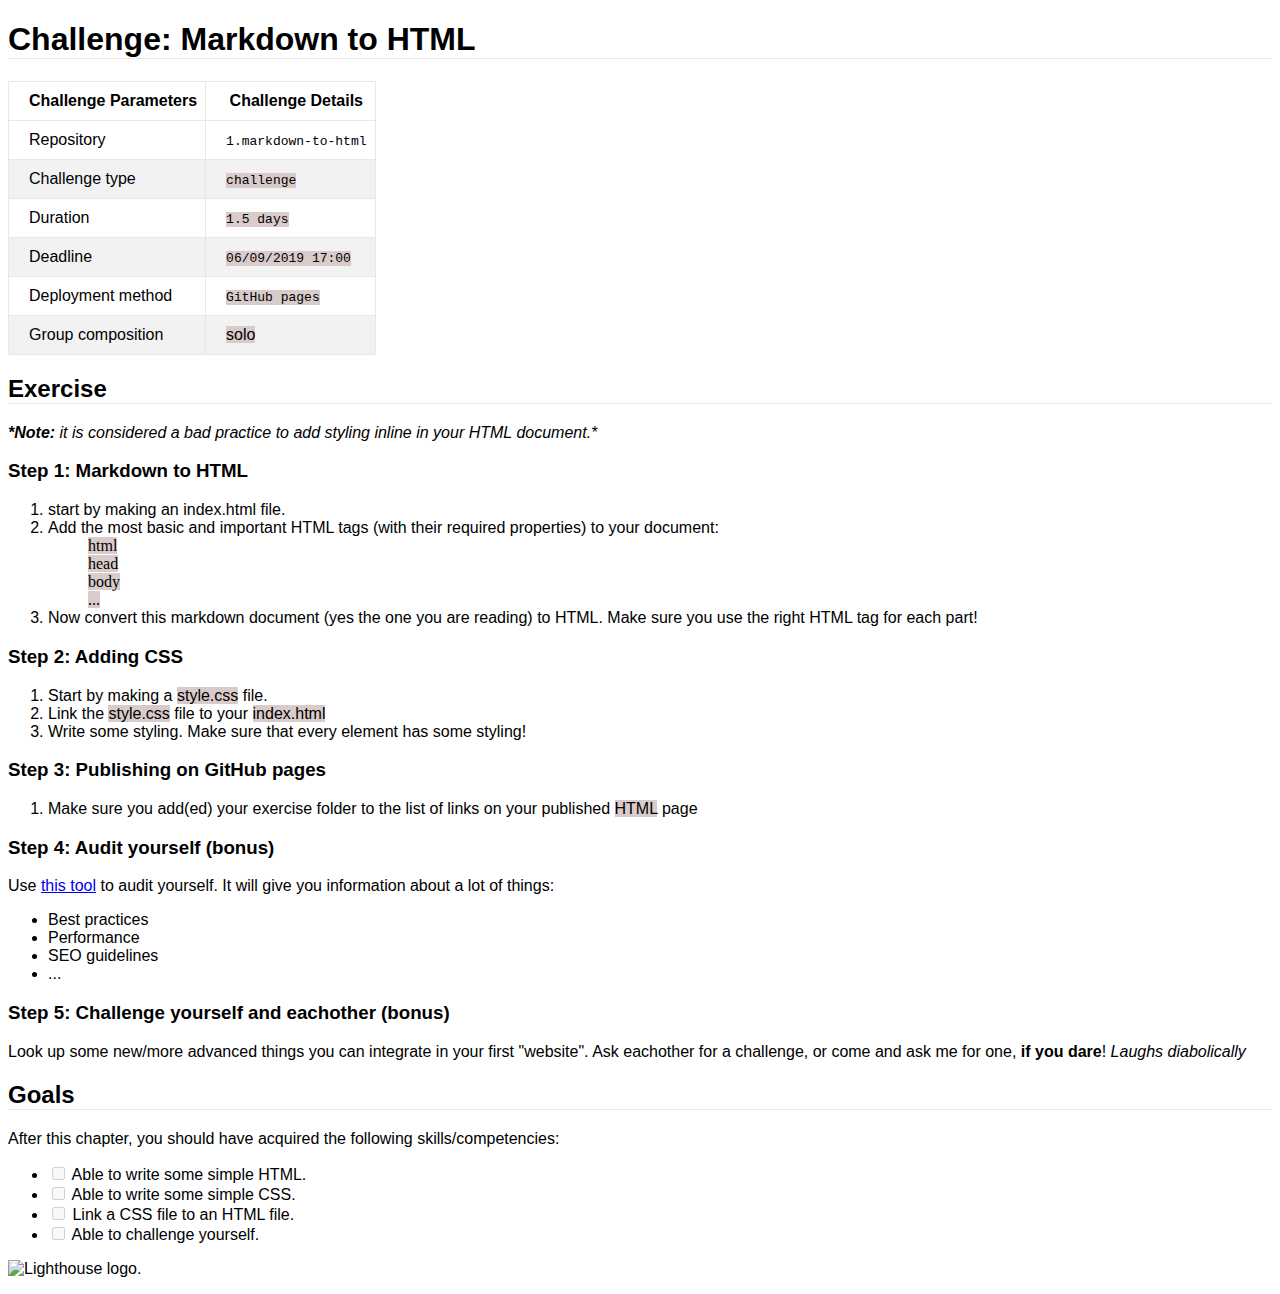
==== Exercises/HTML/index.html @ e8abb39e "Add files via upload" ====
<!DOCTYPE html>
<html lang="en">
<head>
    <meta charset="UTF-8">
    <meta name="viewport" content="width=device-width, initial-scale=1.0">
    <meta http-equiv="X-UA-Compatible" content="ie=edge">
    <link rel="stylesheet" href="style.css">
    <title>Document</title>
</head>
<body>
    


<h1>Challenge: Markdown to HTML</h1>
<table>

<tr>
<th>Challenge Parameters</th>
<th>Challenge Details</th>
</tr>


<tr>
<td>Repository</td>
<td><code><span class="highliht">1.markdown-to-html</span></code></td>
</tr>
<tr>
<td>Challenge type</td>
<td><code><span class ="highlight">challenge</span></code></td>
</tr>
<tr>
<td>Duration</td>
<td><code><span class ="highlight">1.5 days</span></code></td>
</tr>
<tr>
<td>Deadline</td>
<td><code><span class ="highlight">06/09/2019 17:00</span></code></td>
</tr>
<tr>
<td>Deployment method</td>
<td><code><span class ="highlight">GitHub pages</span></code></td>
</tr>
<tr>
<td>Group composition</td>
<td><span class ="highlight">solo</span></td>
</tr>
</table>

<h2>Exercise</h2>
<div class="Note">
<p><strong>*Note:</strong> it is considered a bad practice to add styling inline in your HTML document.*</p>
</div>

<h3>Step 1: Markdown to HTML</h3>
<ol>
<li>start by making an <span class="index.html">index.html </span> file.</li>
<li>Add the most basic and important HTML tags (with their required properties) to your document:</li>
<ul><span class ="highlight">html</span></mark></ul>
<ul><span class ="highlight">head</span></ul>
<ul><span class ="highlight">body</span></ul>
<ul><span class="highlight">...</span></ul>
</ul>
</li>
<li>Now convert this markdown document (yes the one you are reading) to HTML. Make sure you use the right HTML tag for each part!</li>
</ol>
<h3>Step 2: Adding CSS</h3>
<ol>
<li>Start by making a <span class ="highlight">style.css</span> file.</li>
<li>Link the <span class ="highlight">style.css</span> file to your <span class ="highlight">index.html</span></li>
<li>Write some styling. Make sure that every element has some styling!</li>
</ol>
<h3>Step 3: Publishing on GitHub pages</h3>
<ol>
<li>Make sure you add(ed) your exercise folder to the list of links on your published <span class ="highlight">HTML</span> page</li>
</ol>
<h3>Step 4: Audit yourself (bonus)</h3>
<p>Use <a href="https://developers.google.com/web/tools/lighthouse/">this tool</a> to audit yourself. It will give you information about a lot of things:</p>
<ul>
<li>Best practices</li>
<li>Performance</li>
<li>SEO guidelines</li>
<li>...</li>
</ul>
<h3>Step 5: Challenge yourself and eachother (bonus)</h3>
<p>Look up some new/more advanced things you can integrate in your first &quot;website&quot;. Ask eachother for a challenge, or come and ask me for one, <strong>if you dare</strong>! <em>Laughs diabolically</em></p>
<h2>Goals</h2>
<p>After this chapter, you should have acquired the following skills/competencies:</p>
<ul class="blocklist">

    <li class="blocklist-item"><input id="" class= "checkbox" type="checkbox" disabled=""> Able to write some simple HTML.</li>

    <li class="blocklist-item"><input id="" class= "checkbox" type="checkbox" disabled=""> Able to write some simple CSS.</li>

    <li class="blocklist-item"><input id="" class= "checkbox" type="checkbox" disabled=""> Link a CSS file to an HTML file.</li>

    <li class="blocklist-item"><input id="" class= "checkbox" type="checkbox" disabled=""> Able to challenge yourself.</li>

</ul>
<p>
    <img width="40%" src="./assets/lighthouse.png" alt="Lighthouse logo.">
</p>

</body>
</html>
---- Exercises/HTML/style.css ----
/*table border*/

table{
    border-collapse: collapse;

}

/*header cell*/
th{
    border: 1px solid #ede5e1;
}

th{
    background-color: white;
}
td {
    border: 1px solid #ede5e1;
}
tr:nth-child(odd) {background-color: #f2f2f2;}

/*table font*/
table{
 font-family: 'Segoe UI', Tahoma, Geneva, Verdana, sans-serif
}

/*header line*/
h1 { 
    border-bottom: 1px solid #ede5e1; 
}
/*note line*/
.Note{
    font-style: italic;
}

.Note{
    font-family: 'Segoe UI', Tahoma, Geneva, Verdana, sans-serif;
}
.index.html{
    font-family: SFMono-Regular,Consolas,Liberation Mono,Menlo,monospace;
}
.index.html{
    background-color: #d9cbca;
    color: black;
}

.start{
    font-family: 'Segoe UI', Tahoma, Geneva, Verdana, sans-serif
}

/*h3*/
h3{
    font-family: 'Segoe UI', Tahoma, Geneva, Verdana, sans-serif
}

/*listed items*/
li{
    font-family: 'Segoe UI', Tahoma, Geneva, Verdana, sans-serif
}

/*paragraphs*/ 
p{
    font-family: 'Segoe UI', Tahoma, Geneva, Verdana, sans-serif
}

/*header 2*/
h2{
    font-family: 'Segoe UI', Tahoma, Geneva, Verdana, sans-serif
}

h2{
    border-bottom: 1px solid #ede5e1;
}

/*header 1*/
h1{
    font-family: 'Segoe UI', Tahoma, Geneva, Verdana, sans-serif
}

/*table padding*/

tr, th, td{
    padding-top: 10px;
    padding-right: 8px;
    padding-bottom: 10px;
    padding-left: 20px;
}

/*highlights*/
.highlight {
    background-color: #d9cbca;
    color: black;
  }
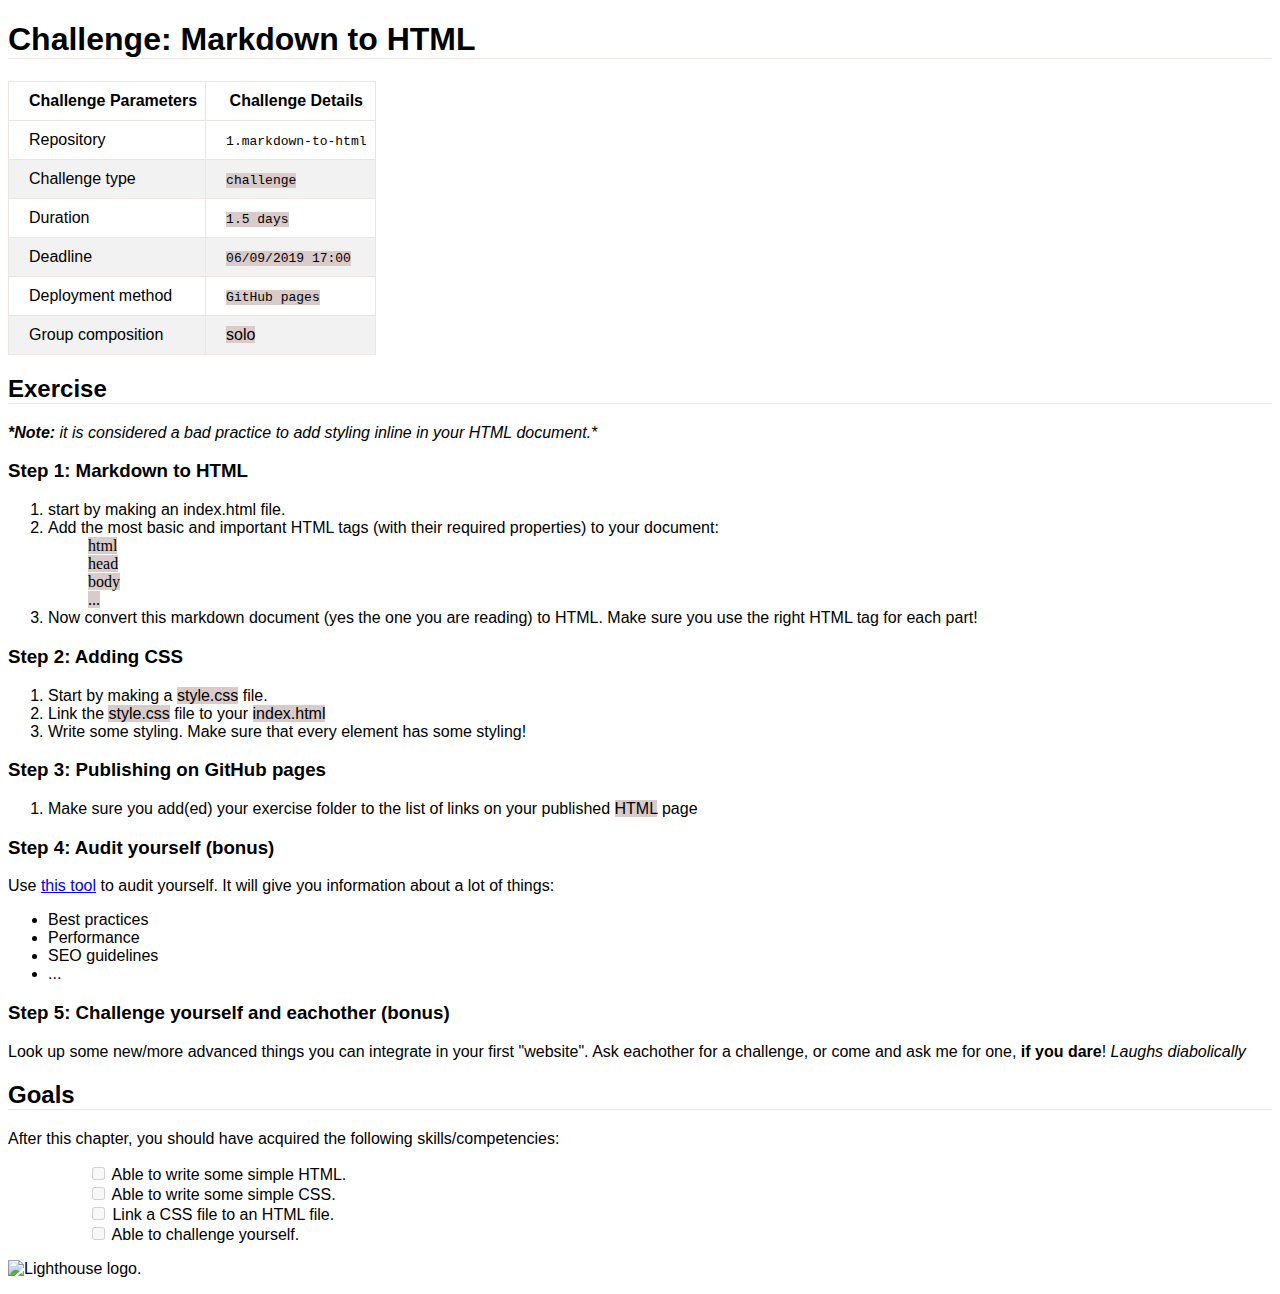
==== commit 3dbc4438: "Add files via upload" ====
--- a/Exercises/HTML/index.html
+++ b/Exercises/HTML/index.html
@@ -87,13 +87,13 @@
 <p>After this chapter, you should have acquired the following skills/competencies:</p>
 <ul class="blocklist">
 
-    <li class="blocklist-item"><input id="" class= "checkbox" type="checkbox" disabled=""> Able to write some simple HTML.</li>
+<ul class="blocklist-item"><input id="" class= "checkbox" type="checkbox" disabled=""> Able to write some simple HTML.</ul>
 
-    <li class="blocklist-item"><input id="" class= "checkbox" type="checkbox" disabled=""> Able to write some simple CSS.</li>
+<ul class="blocklist-item"><input id="" class= "checkbox" type="checkbox" disabled=""> Able to write some simple CSS.</ul>
 
-    <li class="blocklist-item"><input id="" class= "checkbox" type="checkbox" disabled=""> Link a CSS file to an HTML file.</li>
+<ul class="blocklist-item"><input id="" class= "checkbox" type="checkbox" disabled=""> Link a CSS file to an HTML file.</ul>
 
-    <li class="blocklist-item"><input id="" class= "checkbox" type="checkbox" disabled=""> Able to challenge yourself.</li>
+<ul class="blocklist-item"><input id="" class= "checkbox" type="checkbox" disabled=""> Able to challenge yourself.</ul>
 
 </ul>
 <p>
--- a/Exercises/HTML/style.css
+++ b/Exercises/HTML/style.css
@@ -89,4 +89,11 @@
 .highlight {
     background-color: #d9cbca;
     color: black;
+  }
+
+  /*blocks font*/
+
+  .blocklist-item{
+    font-family: 'Segoe UI', Tahoma, Geneva, Verdana, sans-serif;
+      
   }